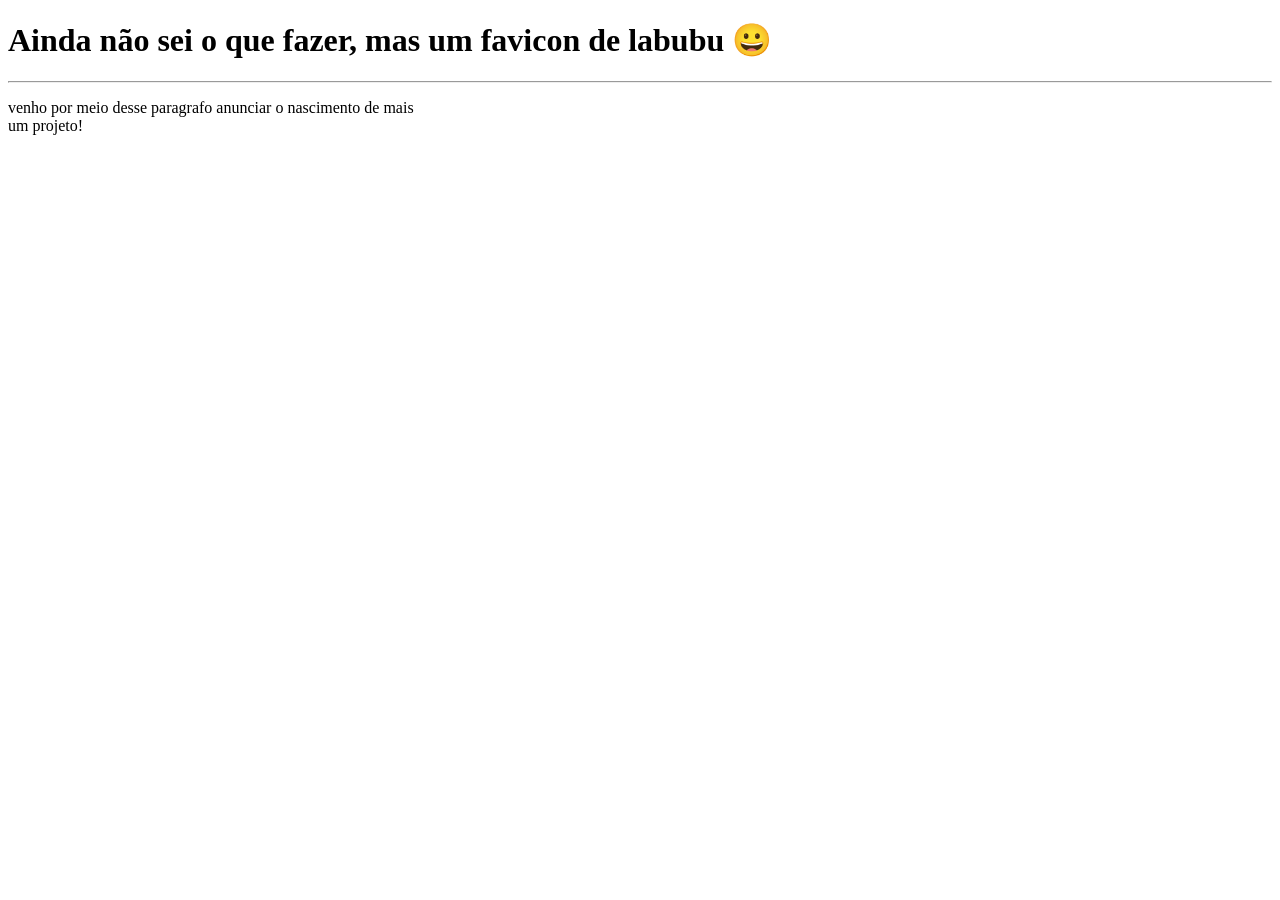
==== infraestructure/pages/index.html @ 35d74616 "adicionei a estrutura atual no readme + criei pastas favicon adicionado" ====
<!DOCTYPE html>
<html lang="en">
<head>
    <meta charset="UTF-8">
    <meta name="viewport" content="width=device-width, initial-scale=1.0">
    <title>Projeto</title>
     <link rel="icon" type="image/x-icon" href="../assets/labubu.ico">
</head>
<body>
    <H1>Ainda não sei o que fazer, mas um favicon de labubu 😀</H1>
    <hr>
    <p>venho por meio desse paragrafo anunciar o nascimento de mais<br> um projeto!</p>
</body>
</html>
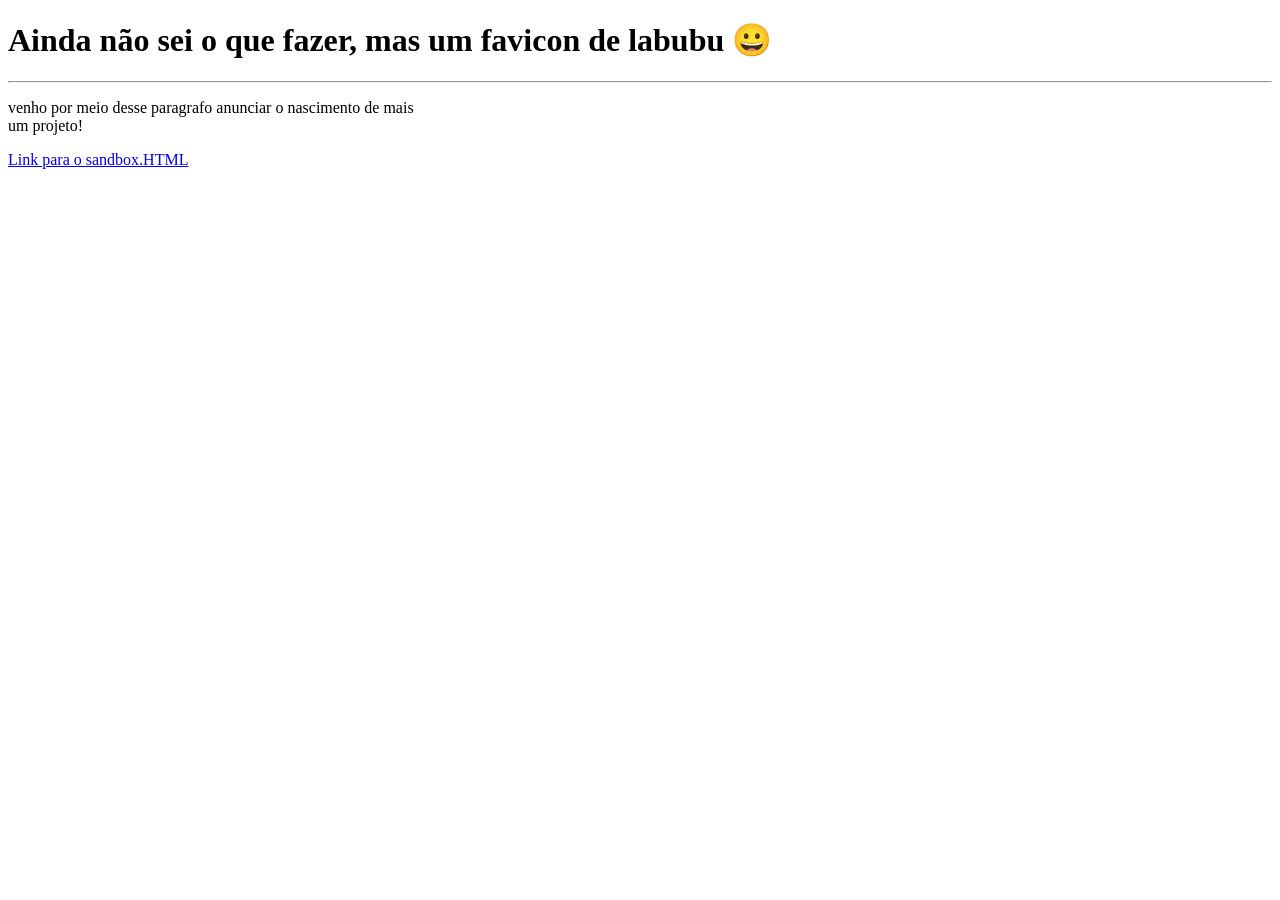
==== commit 50184582: "atividade 4, atualizei o readme, adicionei o css, audio na sandbox e tentei por um video mas n conse" ====
--- a/infraestructure/pages/index.html
+++ b/infraestructure/pages/index.html
@@ -4,11 +4,13 @@
     <meta charset="UTF-8">
     <meta name="viewport" content="width=device-width, initial-scale=1.0">
     <title>Projeto</title>
-     <link rel="icon" type="image/x-icon" href="../assets/labubu.ico">
+     <link rel="icon" type="image/x-icon" href="../assets//images/labubu.ico">
+     <link rel="stylesheet" href="../assets/css/global/styles.css">
 </head>
 <body>
     <H1>Ainda não sei o que fazer, mas um favicon de labubu 😀</H1>
     <hr>
     <p>venho por meio desse paragrafo anunciar o nascimento de mais<br> um projeto!</p>
+    <a href="../pages/sandbox.html" target="_self">Link para o sandbox.HTML</a>
 </body>
 </html>
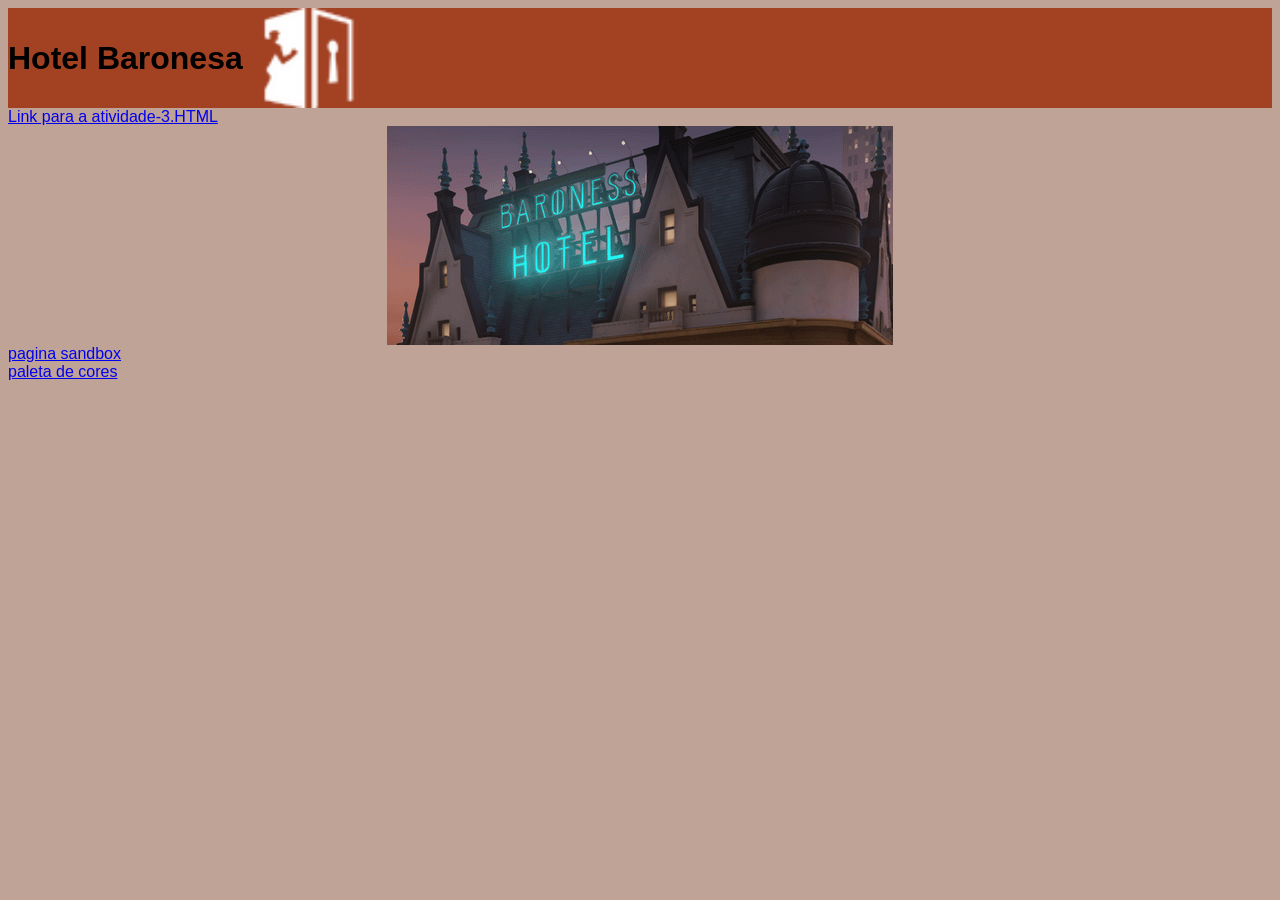
==== commit 47280c41: "arrumei o css e coloquei as cores, e começei a estruturação do projeto adicionando o header o nav ma" ====
--- a/infraestructure/pages/index.html
+++ b/infraestructure/pages/index.html
@@ -5,12 +5,31 @@
     <meta name="viewport" content="width=device-width, initial-scale=1.0">
     <title>Projeto</title>
      <link rel="icon" type="image/x-icon" href="../assets//images/labubu.ico">
-     <link rel="stylesheet" href="../assets/css/global/styles.css">
+     <link rel="stylesheet" href="../assets/css/styles.css">
 </head>
 <body>
-    <H1>Ainda não sei o que fazer, mas um favicon de labubu 😀</H1>
-    <hr>
-    <p>venho por meio desse paragrafo anunciar o nascimento de mais<br> um projeto!</p>
-    <a href="../pages/sandbox.html" target="_self">Link para o sandbox.HTML</a>
+    <header>
+         <h1>Hotel Baronesa</h1>
+            <img src="/infraestructure/assets/images/icone.png" class="logo-container">
+    </header>
+    <nav>
+        <a href="../pages/atividade-3.html" target="_self">Link para a atividade-3.HTML</a>
+    </nav>
+    <main>
+            
+            <img
+                src="/infraestructure/assets/images/baroness.png"
+                sizes="(max-width:600px) 480,(max-width: 1000px) 800px, 1200px"
+                class="resposive-banner"
+                >
+        </main>
+
+    <footer>
+                <!-- rodapé da pagina com links para outras paginas-->
+                <a href="sandbox.html" targer ="_blank" hreflang="pt">pagina sandbox</a>
+                <br>
+                <a href="paleta.html" target ="_blank"hreflang="pt">paleta de cores</a>
+        </footer>
+    
 </body>
 </html>
--- a/infraestructure/assets/css/styles.css
+++ b/infraestructure/assets/css/styles.css
@@ -0,0 +1,61 @@
+:root{
+    --cor-primaria: #a34123;
+    --cor-analoga1: #cb8404;
+    --cor-analoga2: #c47604;
+    --cor-complementar: #5377a3;
+    --cor-fundo:  #c0a397;
+
+}
+
+
+
+.resposive-banner{
+    max-width: 100%;
+    height: auto;
+    display: block;
+}
+
+body{
+    background-color: var(--cor-fundo);
+    font-family: Arial;
+    color:#000000
+}
+
+header{
+    display: flex;
+    align-items: center;
+    background-color: var(--cor-primaria);
+}
+
+.logo-container{
+    width: 100px;
+    height: auto;
+    margin-left: 15px;
+}
+
+nav{
+    height: 1000;
+}
+p{
+    text-align: center;
+}
+
+
+h1{
+    text-align: center;
+}
+
+h2{
+    text-align: center;
+
+}
+
+li{
+    text-align: center;
+
+}
+
+img{
+    display: block;
+    margin:auto;
+}
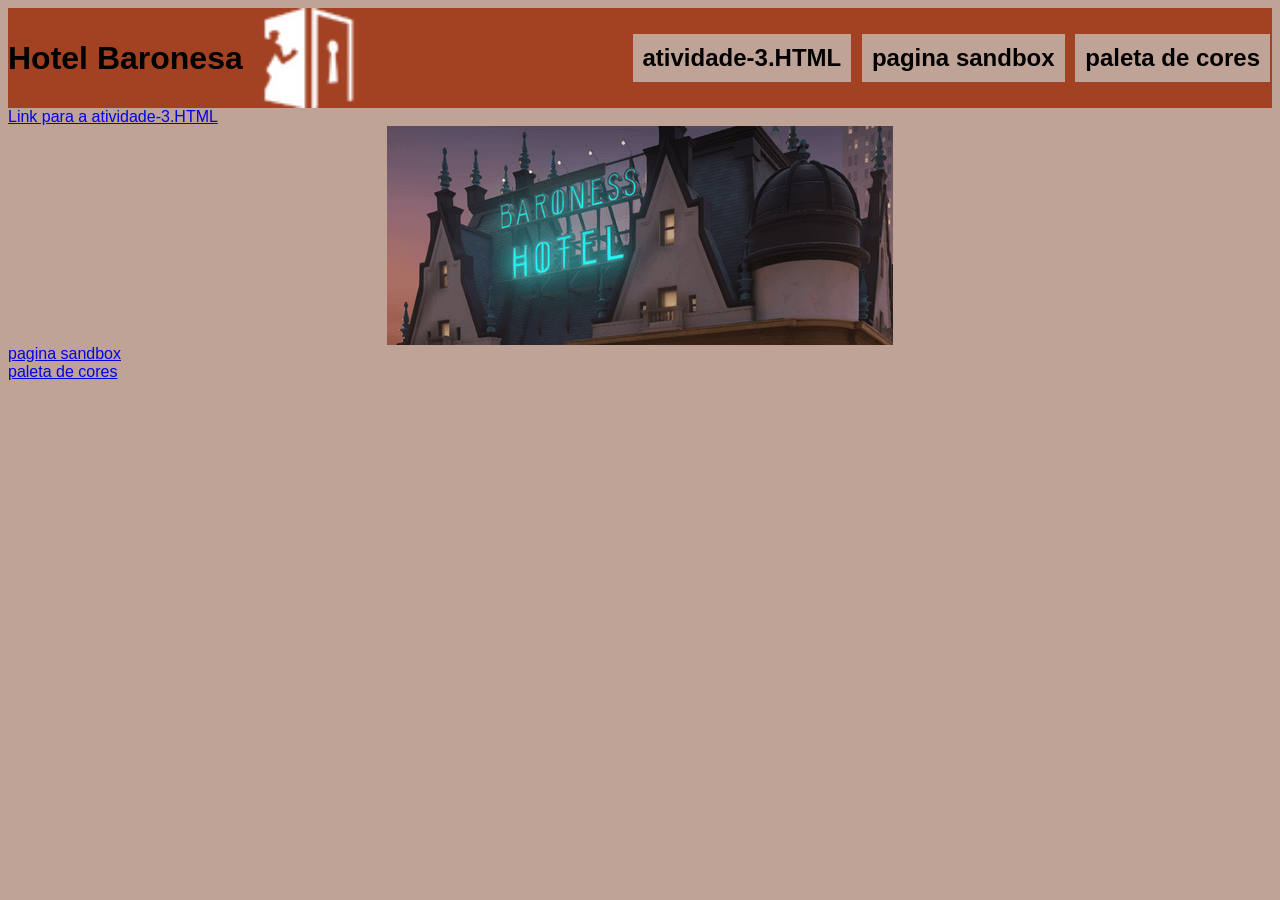
==== commit 42724143: "menu de navegação feito e testei responsividade com tamanhos diferentes de telas" ====
--- a/infraestructure/pages/index.html
+++ b/infraestructure/pages/index.html
@@ -10,7 +10,15 @@
 <body>
     <header>
          <h1>Hotel Baronesa</h1>
-            <img src="/infraestructure/assets/images/icone.png" class="logo-container">
+            <img src="../assets/images/icone.png" class="logo-container">
+            <nav id = "menu">
+                <h1>
+                    <li><a href="../pages/atividade-3.html" target="_self">atividade-3.HTML</a></li>
+                    <li><a href="../pages/sandbox.html" targer ="_blank" hreflang="pt">pagina sandbox</a></li>
+                    <li><a href="../pages/paleta.html" target ="_blank"hreflang="pt">paleta de cores</a></li>
+                </h1>
+            </nav>
+            
     </header>
     <nav>
         <a href="../pages/atividade-3.html" target="_self">Link para a atividade-3.HTML</a>
@@ -18,7 +26,7 @@
     <main>
             
             <img
-                src="/infraestructure/assets/images/baroness.png"
+                src="../assets/images/baroness.png"
                 sizes="(max-width:600px) 480,(max-width: 1000px) 800px, 1200px"
                 class="resposive-banner"
                 >
--- a/infraestructure/assets/css/styles.css
+++ b/infraestructure/assets/css/styles.css
@@ -59,3 +59,31 @@
     display: block;
     margin:auto;
 }
+
+nav#menu li{
+    display: inline-block;
+    background-color: var(--cor-fundo);
+    padding: 10px;
+    margin: 2px;
+    transition: var(--cor-primaria) 1s;
+}
+
+nav#menu li:hover{
+    background-color: var(--cor-primaria);
+    text-decoration: none;
+}
+
+nav#menu h1{
+    color: black;
+    
+}
+
+nav#menu a{
+    color: black;
+    text-decoration: none;
+}
+
+nav#menu a:hover{
+    color: white;
+    text-decoration: underline;
+}
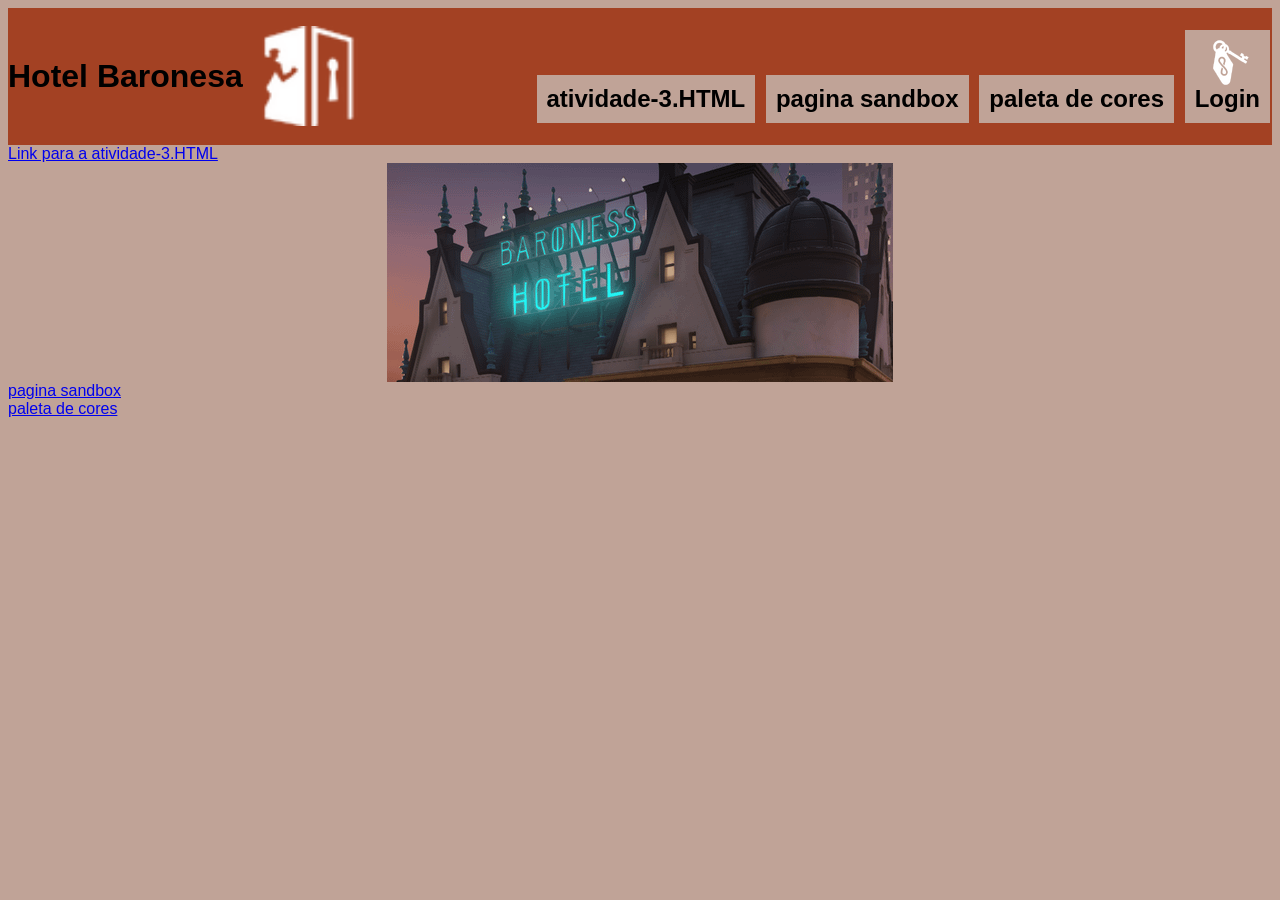
==== commit bb786917: "criei o fluxo de login que leva para a pagina da tabela com o painel admnistrativo" ====
--- a/infraestructure/pages/index.html
+++ b/infraestructure/pages/index.html
@@ -16,6 +16,7 @@
                     <li><a href="../pages/atividade-3.html" target="_self">atividade-3.HTML</a></li>
                     <li><a href="../pages/sandbox.html" targer ="_blank" hreflang="pt">pagina sandbox</a></li>
                     <li><a href="../pages/paleta.html" target ="_blank"hreflang="pt">paleta de cores</a></li>
+                    <li><a href="../pages/login.html" target="_blank" hreflang="pt"><img src="../assets/images/Hotel_Guest.ico">Login</a></li>
                 </h1>
             </nav>
             
--- a/infraestructure/assets/css/styles.css
+++ b/infraestructure/assets/css/styles.css
@@ -87,3 +87,100 @@
     color: white;
     text-decoration: underline;
 }
+
+.login-container {
+    max-width: 400px;
+    margin: 50px auto; 
+    padding: 20px;
+    background-color: var(--cor-fundo);
+    border-radius: 8px;
+    box-shadow: 0px 4px 10px rgba(0,0,0,0.1);
+}
+
+input[type="submit"] {
+    background-color: var(--cor-primaria);
+    color: var(--cor-fundo);
+    border: none;
+    padding: 10px 20px;
+    cursor: pointer;
+    margin-top: 10px;
+    transition: 0.3s;
+}
+
+input[type="submit"]:hover {
+    background-color: var(--cor-analoga1);
+}
+
+input[type="reset"] {
+    background-color: var(--cor-analoga2);
+    color: var(--cor-fundo);
+    border: none;
+    padding: 10px 20px;
+    cursor: pointer;
+    margin-top: 10px;
+    transition: 0.3s;
+}
+
+input[type="reset"]:hover {
+    background-color: var(--cor-complementar);
+}
+
+.user-table {
+    width: 90%;
+    margin: 0 auto;
+    border-collapse: collapse;
+    background-color: white;
+}
+
+.user-table th {
+    background-color: var(--cor-primaria);
+    color: white;
+    padding: 12px;
+}
+
+.user-table td {
+    padding: 10px;
+    border-bottom: 1px solid var(--cor-fundo);
+    text-align: center;
+}
+
+
+.user-table tr:nth-child(even) {
+    background-color: #f2f2f2;
+}
+
+.btn-edit, .btn-delete {
+    padding: 5px 10px;
+    margin: 0 5px;
+    cursor: pointer;
+    border: none;
+    border-radius: 3px;
+}
+
+.btn-edit { background-color: var(--cor-analoga1); color: white; }
+.btn-delete { background-color: #d9534f; color: white; }
+
+.container-botao-cadastro {
+    margin: 20px;
+    display: inline-block;
+}
+
+#btnCadastro {
+    background: none;       
+    border: none;           
+    padding: 10px;
+    cursor: pointer;        
+    transition: transform 0.2s; 
+    border-radius: 50%;     
+}
+
+#btnCadastro:hover {
+    background-color: --cor-primaria(163, 65, 35, 0.1); 
+    transform: scale(1.1);                   
+}
+
+.icone-btn {
+    width: 30px; 
+    height: 30px;
+    display: block;
+}
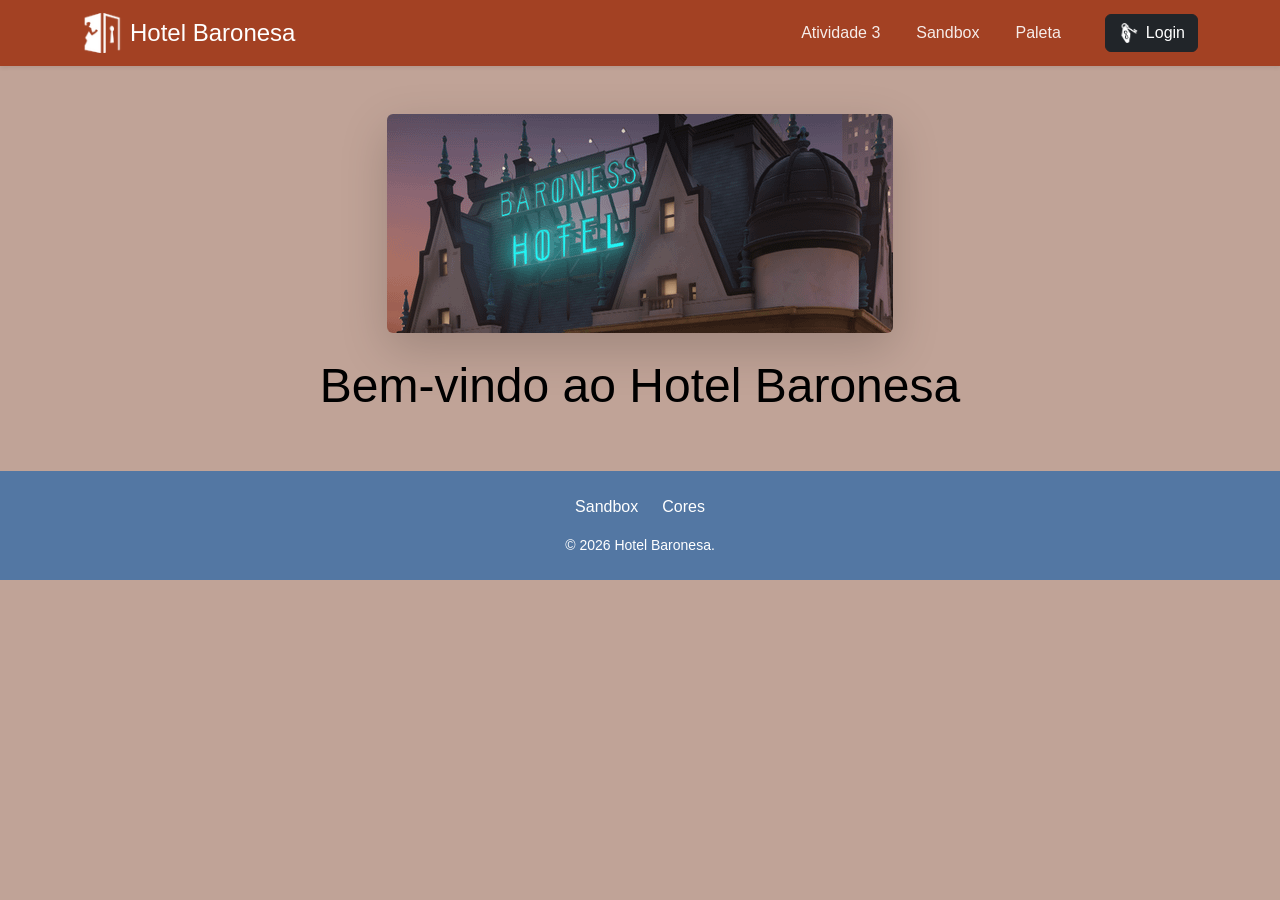
==== commit a7528034: "coloquei o bootstrap nas páginas de index, login e tabela de usuarios, colocando grid tipografia e n" ====
--- a/infraestructure/pages/index.html
+++ b/infraestructure/pages/index.html
@@ -3,42 +3,69 @@
 <head>
     <meta charset="UTF-8">
     <meta name="viewport" content="width=device-width, initial-scale=1.0">
-    <title>Projeto</title>
+    <title>Hotel Baronesa</title>
      <link rel="icon" type="image/x-icon" href="../assets//images/labubu.ico">
+     <link href="https://cdn.jsdelivr.net/npm/bootstrap@5.3.0/dist/css/bootstrap.min.css" rel="stylesheet">
      <link rel="stylesheet" href="../assets/css/styles.css">
+     
 </head>
 <body>
-    <header>
-         <h1>Hotel Baronesa</h1>
-            <img src="../assets/images/icone.png" class="logo-container">
-            <nav id = "menu">
-                <h1>
-                    <li><a href="../pages/atividade-3.html" target="_self">atividade-3.HTML</a></li>
-                    <li><a href="../pages/sandbox.html" targer ="_blank" hreflang="pt">pagina sandbox</a></li>
-                    <li><a href="../pages/paleta.html" target ="_blank"hreflang="pt">paleta de cores</a></li>
-                    <li><a href="../pages/login.html" target="_blank" hreflang="pt"><img src="../assets/images/Hotel_Guest.ico">Login</a></li>
-                </h1>
-            </nav>
-            
-    </header>
-    <nav>
-        <a href="../pages/atividade-3.html" target="_self">Link para a atividade-3.HTML</a>
+    <nav class="navbar navbar-expand-lg navbar-dark shadow-sm" style="background-color: var(--cor-primaria);">
+        <div class="container">
+            <a class="navbar-brand d-flex align-items-center" href="#">
+                <img src="../assets/images/icone.png" alt="Logo" width="40" height="40" class="d-inline-block align-text-top me-2">
+                <span class="h4 mb-0">Hotel Baronesa</span>
+            </a>
+
+            <button class="navbar-toggler" type="button" data-bs-toggle="collapse" data-bs-target="#navbarNav">
+                <span class="navbar-toggler-icon"></span>
+            </button>
+
+            <div class="collapse navbar-collapse" id="navbarNav">
+                <ul class="navbar-nav ms-auto align-items-center">
+                    <li class="nav-item">
+                        <a class="nav-link" href="../pages/atividade-3.html">Atividade 3</a>
+                    </li>
+                    <li class="nav-item">
+                        <a class="nav-link" href="../pages/sandbox.html">Sandbox</a>
+                    </li>
+                    <li class="nav-item">
+                        <a class="nav-link" href="../pages/paleta.html">Paleta</a>
+                    </li>
+                    <li class="nav-item ms-lg-3">
+                        <a class="btn btn-dark d-flex align-items-center" href="../pages/login.html">
+                            <img src="../assets/images/Hotel_Guest.ico" alt="" width="20" class="me-2">
+                            Login
+                        </a>
+                    </li>
+                </ul>
+            </div>
+        </div>
     </nav>
-    <main>
-            
-            <img
-                src="../assets/images/baroness.png"
-                sizes="(max-width:600px) 480,(max-width: 1000px) 800px, 1200px"
-                class="resposive-banner"
-                >
-        </main>
+    <main class="container my-5">
+        <div class="row justify-content-center">
+            <div class="col-12 col-lg-10">
+                <img src="../assets/images/baroness.png" class="img-fluid rounded shadow-lg d-block mx-auto" alt="Banner Baronesa">
+                
+                <div class="mt-4 text-center">
+                    <h2 class="display-5">Bem-vindo ao Hotel Baronesa</h2>
+                
+                </div>
+            </div>
+        </div>
+    </main>
 
-    <footer>
-                <!-- rodapé da pagina com links para outras paginas-->
-                <a href="sandbox.html" targer ="_blank" hreflang="pt">pagina sandbox</a>
-                <br>
-                <a href="paleta.html" target ="_blank"hreflang="pt">paleta de cores</a>
-        </footer>
+    <footer class="py-4 mt-auto">
+        <div class="container text-center text-white">
+            <div class="d-flex justify-content-center gap-4">
+                <a href="sandbox.html" class="text-white text-decoration-none">Sandbox</a>
+                <a href="paleta.html" class="text-white text-decoration-none">Cores</a>
+            </div>
+            <p class="mt-3 mb-0 small">&copy; 2026 Hotel Baronesa.</p>
+        </div>
+    </footer>
+
+    <script src="https://cdn.jsdelivr.net/npm/bootstrap@5.3.0/dist/js/bootstrap.bundle.min.js"></script>
     
 </body>
 </html>
--- a/infraestructure/assets/css/styles.css
+++ b/infraestructure/assets/css/styles.css
@@ -18,19 +18,38 @@
 body{
     background-color: var(--cor-fundo);
     font-family: Arial;
-    color:#000000
+    color:#000000;
+    margin: 0;
 }
 
 header{
     display: flex;
+    flex-direction: column;
     align-items: center;
+    padding: 20px;
     background-color: var(--cor-primaria);
 }
 
+footer {
+    display: flex;
+    justify-content: center;
+    gap: 30px;
+    padding: 20px;
+    background-color: var(--cor-complementar);
+    margin-top: 50px;
+}
+
+.resposive-banner {
+    width: 100%;
+    height: auto;
+    display: block;
+    
+}
+
 .logo-container{
-    width: 100px;
+    width: 80px;
     height: auto;
-    margin-left: 15px;
+    margin-bottom: 10px;
 }
 
 nav{
@@ -60,12 +79,10 @@
     margin:auto;
 }
 
-nav#menu li{
-    display: inline-block;
+nav#menu li {
     background-color: var(--cor-fundo);
     padding: 10px;
-    margin: 2px;
-    transition: var(--cor-primaria) 1s;
+    border-radius: 5px;
 }
 
 nav#menu li:hover{
@@ -73,9 +90,12 @@
     text-decoration: none;
 }
 
-nav#menu h1{
-    color: black;
-    
+nav#menu h1 { 
+    display: flex;
+    flex-direction: column;
+    list-style: none;
+    padding: 0;
+    gap: 10px;
 }
 
 nav#menu a{
@@ -126,27 +146,43 @@
 }
 
 .user-table {
-    width: 90%;
-    margin: 0 auto;
-    border-collapse: collapse;
-    background-color: white;
-}
-
-.user-table th {
-    background-color: var(--cor-primaria);
-    color: white;
-    padding: 12px;
-}
-
+    width: 100%;
+    border-collapse: separate;
+    border-spacing: 0;
+    border: 2px solid var(--cor-primaria);
+    border-radius: 8px;
+    overflow: hidden;
+}
+
+.user-table thead {
+    background-color: var(--cor-primaria) !important;
+    color: white !important;
+}
+
+
+
+.user-table th, 
 .user-table td {
-    padding: 10px;
-    border-bottom: 1px solid var(--cor-fundo);
-    text-align: center;
-}
-
-
-.user-table tr:nth-child(even) {
-    background-color: #f2f2f2;
+    background-color: transparent !important;
+}
+
+
+.user-table tbody tr:nth-child(even) {
+    background-color: var(--cor-fundo) !important;
+    color: white !important; 
+}
+
+.user-table tbody tr:nth-child(odd) {
+    background-color: #ffffff !important; 
+}
+
+.user-table tr:nth-child(even) td {
+    color: white !important;
+}
+
+.user-table tbody tr:hover {
+    background-color: var(--cor-analoga2) !important;
+    transition: 0.2s;
 }
 
 .btn-edit, .btn-delete {
@@ -183,4 +219,68 @@
     width: 30px; 
     height: 30px;
     display: block;
+}
+
+.navbar-dark .navbar-nav .nav-link {
+    color: rgba(255,255,255, 0.9);
+    font-weight: 500;
+}
+
+.navbar-dark .navbar-nav .nav-link:hover {
+    color: var(--cor-analoga1);
+}
+
+
+
+@media screen and (min-width: 601px) and (max-width: 1024px) {
+   
+    header {
+        flex-direction: row;
+        justify-content: space-between;
+    }
+
+    nav#menu h1 {
+        flex-direction: row; 
+        gap: 15px;
+    }
+
+    .user-table {
+        width: 90%;
+        font-size: 16px;
+    }
+
+    input[type="submit"], input[type="reset"] {
+        width: auto; 
+    }
+}
+
+
+@media screen and (min-width: 1025px) {
+    
+    header {
+        padding: 10px 10%; /* Mais respiro nas laterais */
+    }
+
+    .login-container {
+        max-width: 450px; /* Container de login centralizado e controlado */
+    }
+
+    .resposive-banner {
+        max-width: 1200px;
+        margin: 0 auto;
+    }
+
+    .navbar-collapse {
+        display: flex !important;
+        flex-basis: auto;
+    }
+
+    .navbar-nav {
+        flex-direction: row !important;
+        gap: 20px; /* Espaço entre os itens */
+    }
+
+    .nav-item {
+        margin-bottom: 0;
+    }
 }
